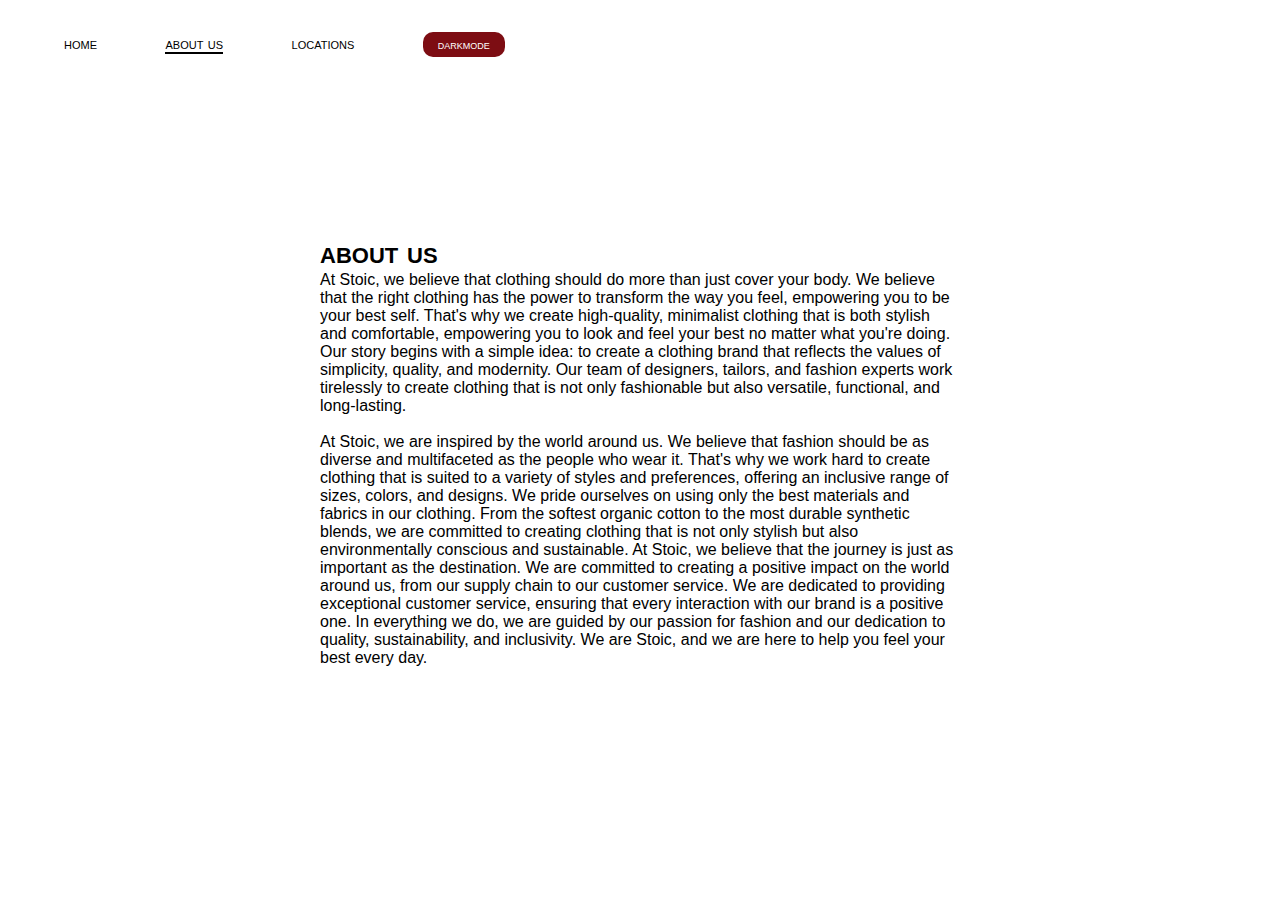
==== about.html @ 15b8ecf7 "Initial commit" ====
<!DOCTYPE html>
<html lang="en">
<head>
    <meta charset="UTF-8">
    <meta http-equiv="X-UA-Compatible" content="IE=edge">
    <meta name="viewport" content="width=device-width, initial-scale=1.0">
    <title>STOIC: about us</title>
    <link rel="stylesheet" href="style.css">
    <link rel="icon" type="image/x-icon" href="src/logo.png">
</head>
<body>
    <div class="header">
        <div class="left">
          <a href="../">home</a>
          <a href="about.html" class="link-line">about us</a>
          <a href="locations.html">locations</a>
          <button>darkmode</button>
        </div>
    </div>
    
    <div class="content-about">
        <h1>about us</h1>
        <p>
            At Stoic, we believe that clothing should do more than just cover your body. We believe that the right clothing has the power to transform the way you feel, empowering you to be your best self. That's why we create high-quality, minimalist clothing that is both stylish and comfortable, empowering you to look and feel your best no matter what you're doing.
            Our story begins with a simple idea: to create a clothing brand that reflects the values of simplicity, quality, and modernity. Our team of designers, tailors, and fashion experts work tirelessly to create clothing that is not only fashionable but also versatile, functional, and long-lasting.
            <br><br>
            At Stoic, we are inspired by the world around us. We believe that fashion should be as diverse and multifaceted as the people who wear it. That's why we work hard to create clothing that is suited to a variety of styles and preferences, offering an inclusive range of sizes, colors, and designs.
            We pride ourselves on using only the best materials and fabrics in our clothing. From the softest organic cotton to the most durable synthetic blends, we are committed to creating clothing that is not only stylish but also environmentally conscious and sustainable.
            At Stoic, we believe that the journey is just as important as the destination. We are committed to creating a positive impact on the world around us, from our supply chain to our customer service. We are dedicated to providing exceptional customer service, ensuring that every interaction with our brand is a positive one.
            In everything we do, we are guided by our passion for fashion and our dedication to quality, sustainability, and inclusivity. We are Stoic, and we are here to help you feel your best every day.</p>
    </div>

</body>
</html>
---- style.css ----
html {
  scroll-behavior: smooth;
}

body {
  font-family: Arial;
  color: white;
  overflow-x: hidden;
}

* {
  margin: 0;
  padding: 0;
}

a,
a:hover {
  color: #000000;
  text-decoration: none;
}

.link-line {
  border-bottom: 2px solid black;
}
  
.header {
  position: absolute;
  display: flex;
  font-variant: small-caps;
  align-items: center;
  width: 100vw;
}

.header button {
  font-family: Arial;
  font-variant: small-caps;
  background: #7d0d13;
  color: white;
  padding: 5px 15px;
  border: none;
  border-radius: 10px;
}

.header * {
  margin: 1rem 2rem;
  font-size: normal;
  font-weight: 400;
}


.header .right {
  position: absolute;
  right: 0;
}

.right a {
  color: #bb656b;
  transition: 200ms;
  border-bottom: 2px solid transparent;
}

.right a:hover {
  border-bottom: 2px solid #bb656b;
}

.content-home {
  position: relative;
  display: flex;
  top: 50vh;
  translate: 0% -50%;
  margin: 0 5rem;
  justify-content: space-between;
  animation: fadein 500ms ease-in-out;
}

.content-home .text {
  flex: 50;  
}

.text img {
  /* ledsen för positioning */
  position: relative;
  width: calc(50vw - 10rem);
  border-radius: 30px;
  box-shadow: 20px 30px 30px 0 rgba(0, 0, 0, .25);
  right: 0;
  translate: 5rem 0;
}

.dot {
  opacity: 0;
  animation: dot infinite linear 2.5s;
}

@keyframes dot {
  50% {
    opacity: 1;
  }
}

.content-home h1 {
  color: #000000;
  font-variant: small-caps;
  font-size: 96px;
}

.content-home p {
  color: #000000;
}

.news {
  background: rgb(242, 242, 242);
  margin-top: 20%;
  padding-top: 2.5%;
  border-top: 2px solid rgb(222, 222, 222);
  border-bottom: 2px solid rgb(222, 222, 222);
}

.article {
  background-color: white;
  box-shadow: 0 0 50px 5px rgba(0, 0, 0, .25);
  width: 800px;
  margin: 5% auto;
  padding-top: 18px;
  color: black;
}

.article h1 {
  font-size: 20px;
  font-variant: small-caps;
  font-weight: 100;
  margin: 0 18px 18px 18px;
}


.foot {
  color: black;
  padding: 5%;
  text-align: center;
}

.foot h1 {
  font-size: 24px;
  font-variant: small-caps;
  font-weight: 100;
}

.foot li {
  display: inline;
  margin-right: 5px;
}


/* ABOUT US PAGE */
/* ABOUT US PAGE */
/* ABOUT US PAGE */

.content-about {
  position: absolute;
  top: 50%;
  left: 50%;

  translate: -50% -50%;

  color: #000000;
  animation: fadein 500ms ease-in-out;
}

.content-about h1 {
  font-variant: small-caps;
}

.content-about p {
  opacity: 1;
}

@keyframes fadein {
  from {
    opacity: 0;
  }
}



/* LOCATIONS */
/* LOCATIONS */
/* LOCATIONS */

.content-loc {
  color: #000000;
  padding: 10rem 7.5rem;
  animation: fadein 500ms ease-in-out;
}

.content-loc ul {
  position: relative;
  list-style: none;
  width: auto;
  margin: 0 20%;
  padding: 1rem;
}

.content-loc ul li {
  padding: 2rem;
  margin: 2rem 1rem;
  border-radius: 10px;

  background: rgb(198, 198, 198);
  box-shadow: 0 0 50px 5px rgba(0, 0, 0, .25);
  position: relative;
  
  transition: 200ms;

  animation: fly 1s ease-in-out;
}


.content-loc ul li:nth-child(even) {
  text-align: right;
  animation: flyright 1s ease-in-out;
}

.content-loc ul li:hover {
  background: rgb(215, 215, 215);
  cursor: pointer;
}

.content-loc ul li:nth-child(even)::after,
.content-loc ul li:nth-child(odd)::before {
  content: '';
  background: url(src/mapmarker.png) no-repeat;
  width: 25px;
  height: 25px;
  translate: 0 -15%;
}

.content-loc ul li:nth-child(even)::after {
  float: right;
  margin-left: 20px;
}

.content-loc ul li:nth-child(odd)::before {
  float: left;
  margin-right: 20px;
}

@keyframes fly {
  from {
    opacity: 0;
    transform: translate(-100%, 0);
  }
}

@keyframes flyright {
  from {
    opacity: 0;
    transform: translate(100%, 0);
  }
}


@media screen and (max-width: 800px) {
  .content-loc ul {
    margin: 0 1%;
    padding: 0;
    text-align: center;
  }

  .content-loc ul li:nth-child(even) {
    text-align: center;
  }

  .content-loc ul li:nth-child(even)::after,
  .content-loc ul li:nth-child(odd)::before {
    display: none;
  }
}
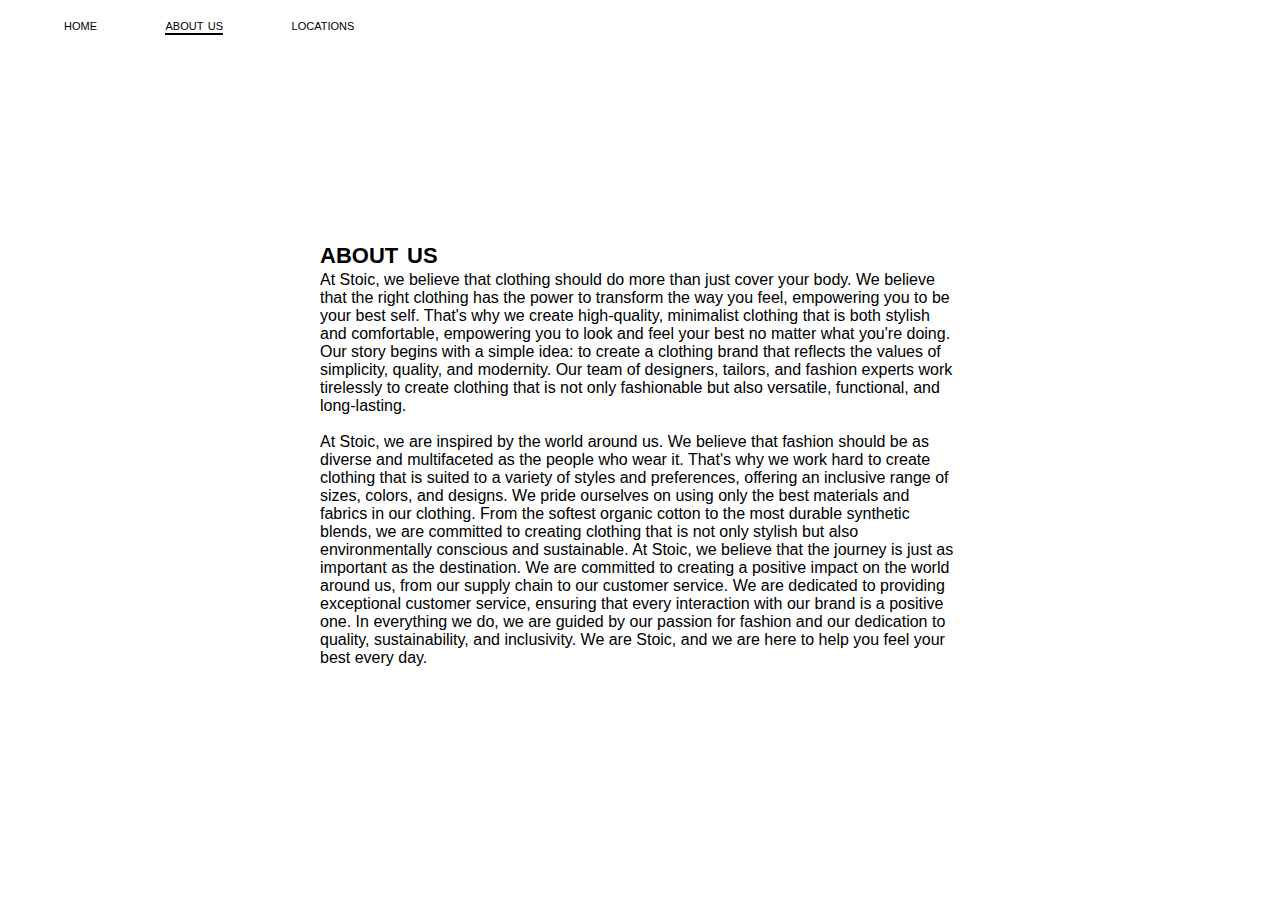
==== commit 773b3b95: "remove darkmode button" ====
--- a/about.html
+++ b/about.html
@@ -11,10 +11,9 @@
 <body>
     <div class="header">
         <div class="left">
-          <a href="../">home</a>
+          <a href="./">home</a>
           <a href="about.html" class="link-line">about us</a>
           <a href="locations.html">locations</a>
-          <button>darkmode</button>
         </div>
     </div>
     
--- a/style.css
+++ b/style.css
@@ -29,16 +29,6 @@
   font-variant: small-caps;
   align-items: center;
   width: 100vw;
-}
-
-.header button {
-  font-family: Arial;
-  font-variant: small-caps;
-  background: #7d0d13;
-  color: white;
-  padding: 5px 15px;
-  border: none;
-  border-radius: 10px;
 }
 
 .header * {
